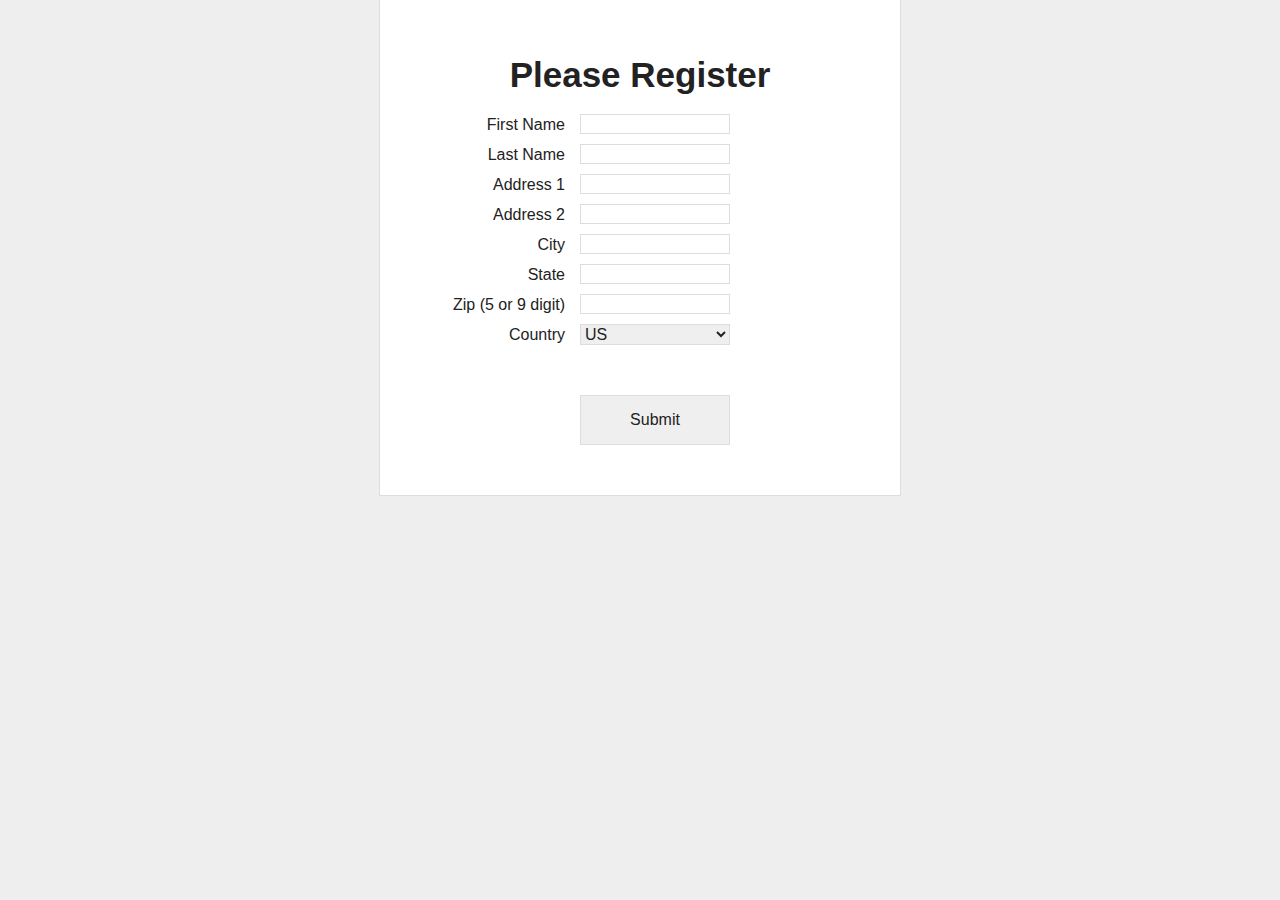
==== index.html @ 08963cec "add project" ====
<!doctype html>
<head>
  <meta charset="utf-8">

  <title>Registration Form</title>
  <meta name="description" content="My Parse App">
  <meta name="viewport" content="width=device-width">
  <link rel="stylesheet" href="css/reset.css">
  <link rel="stylesheet" href="css/styles.css">
  <script type="text/javascript" src="http://ajax.googleapis.com/ajax/libs/jquery/1.7.2/jquery.min.js"></script>
  <script type="text/javascript" src="http://www.parsecdn.com/js/parse-1.4.0.min.js"></script>
</head>

<body>
  
  <div id="main">
    <h1>Please Register</h1>
    
    <form id="registration">
      <div class="field">
        <label>First Name</label>
          <input id="firstname" type="text" />
      </div>
      <div class="field">
          <label>Last Name</label>
            <input id="lastname" type="text" />    
      </div>
      <div class="field">
        <label>Address 1</label>
          <input id="address1" type="text" />   
      </div>
      <div class="field">
        <label>Address 2</label>
          <input id="address2" type="text" />
      </div>
      <div class="field">
        <label>City</label>
          <input id="city" type="text" />   
      </div>
      <div class="field">
        <label>State</label>
          <input id="state" type="text" />
      </div>
      <div class="field">
        <label>Zip (5 or 9 digit)</label>
          <input id="zip" type="text" />
      </div>
      <div class="field">
        <label>Country</label>
          <select id="country">
            <option value="US">US</option>
          </select>
      </div>
      <button id="submitButton" onclick="submitRegistration()">Submit</button>



    </form>

  </div>

<script type="text/javascript">

  Parse.initialize("4t3AwcQGddd2DQMPJRFFGjVrUQCyicl8QdrUUqY5", "FHuYBidLocVSs3Pv7U64aYeJMqgzCvRQOyMhkcSt");

function submitRegistration() {

  var firstname = document.getElementById("firstname").value;
  var lastname = document.getElementById('lastname').value;
  var address1 = document.getElementById('address1').value;
  var address2 = document.getElementById('address2').value;
  var city = document.getElementById('city').value;
  var zip = document.getElementById('zip').value;
  var country = document.getElementById('country').value;


  var Registration = Parse.Object.extend("RegistrationForm");
  var register = new Registration();

  alert(firstname);
  alert(lastname);

  register.set("firstname", firstname);
  register.set("lastname", lastname);
  register.set("address1", address1);
  register.set("address2", address2);
  register.set("city", city);
  register.set("zip", zip);
  register.set("country", country);

  register.save(null, {
    success: function(register) {
      // Execute any logic that should take place after the object is saved.
      alert('New object created with objectId: ' + register.id);
    },
    error: function(register, error) {
      // Execute any logic that should take place if the save fails.
      // error is a Parse.Error with an error code and message.
      alert('Failed to create new object, with error code: ' + error.message);
    }
  });

}
    

</script>

</body>

</html>
---- css/styles.css ----
* {
    border: none;
    margin: 0;
    padding: 0;
}
body {
    background: #eee;
    text-align: center;
    padding: 0 25px;
}
input, select, button {
    width: 150px;
    margin: 0; 
    border: 1px solid #ddd;

    -webkit-box-sizing: border-box;
    -moz-box-sizing: border-box;
    -box-sizing: border-box;
}
label {
    float: left;
    text-align: right;
    margin-right: 15px;
    width: 125px;
}
input, select {
    float: left;
}
input:focus, select:focus {
    background: #eee;
}
#main {
    width: 400px;
    margin: auto;
    text-align: left;
    background: white;
    padding: 50px 60px;
    border: solid #ddd;
    border-width: 0 1px 1px 1px;
}

#main h1 {
    margin-top: 0;
    font-size: 35px;
    text-align: center;
}

#main .field {
    padding:15px 0;
}

button {
    margin-top: 50px;
    padding: 15px;
    float: center;
    text-align: center;
}
button:hover {
    background: #888;
}
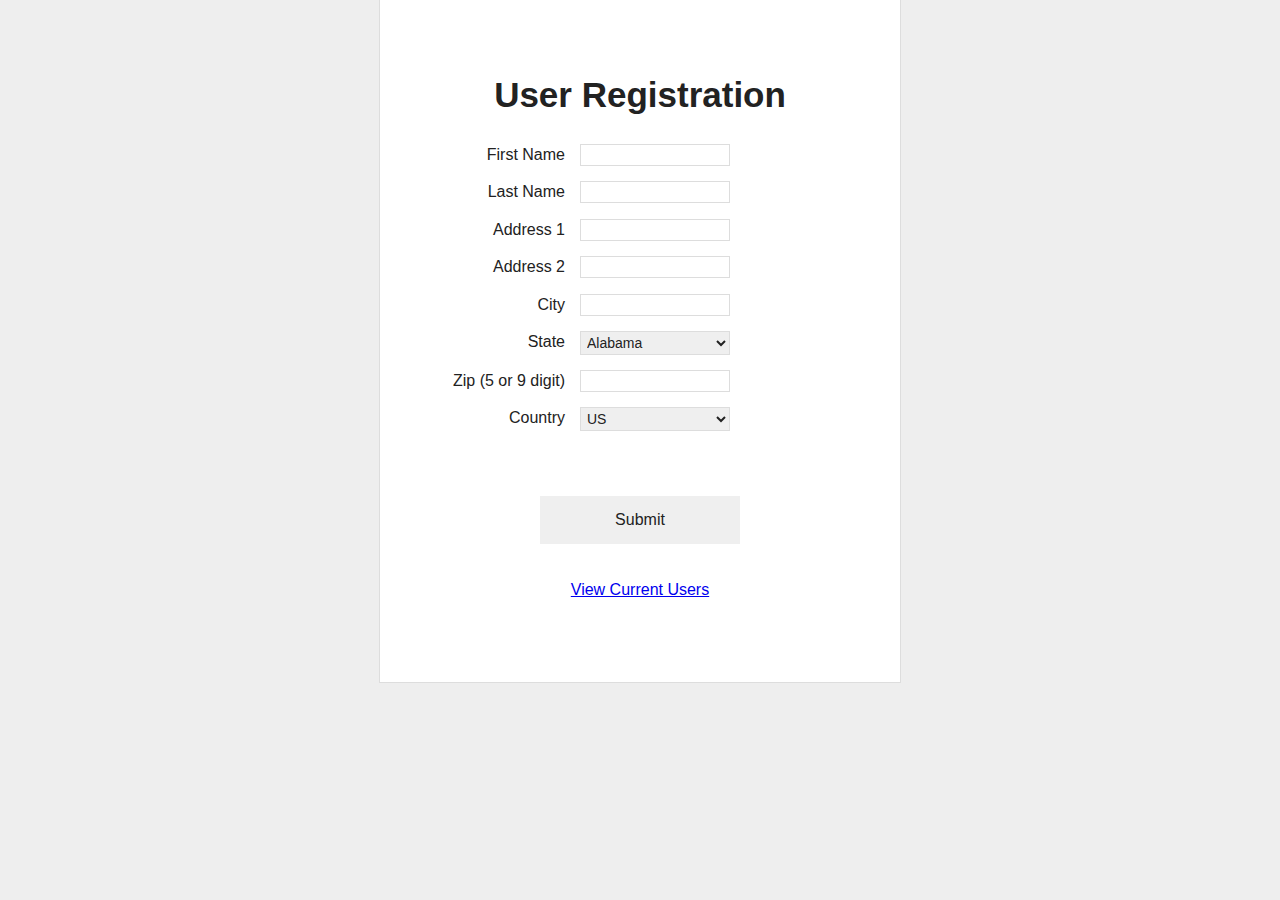
==== commit 4bd62c5b: "completed working user registration form and user display" ====
--- a/index.html
+++ b/index.html
@@ -1,49 +1,95 @@
 <!doctype html>
 <head>
   <meta charset="utf-8">
-
   <title>Registration Form</title>
   <meta name="description" content="My Parse App">
   <meta name="viewport" content="width=device-width">
   <link rel="stylesheet" href="css/reset.css">
   <link rel="stylesheet" href="css/styles.css">
-  <script type="text/javascript" src="http://ajax.googleapis.com/ajax/libs/jquery/1.7.2/jquery.min.js"></script>
-  <script type="text/javascript" src="http://www.parsecdn.com/js/parse-1.4.0.min.js"></script>
 </head>
-
 <body>
-  
-  <div id="main">
-    <h1>Please Register</h1>
-    
-    <form id="registration">
+  <div id="main" class="form">
+    <h1>User Registration</h1>   
+    <form id="registration" onsubmit="submitRegistration()">
       <div class="field">
         <label>First Name</label>
-          <input id="firstname" type="text" />
+          <input id="firstname" type="text" maxlength="20" />
       </div>
       <div class="field">
           <label>Last Name</label>
-            <input id="lastname" type="text" />    
+            <input id="lastname" type="text" maxlength="20" />    
       </div>
       <div class="field">
         <label>Address 1</label>
-          <input id="address1" type="text" />   
+          <input id="address1" type="text" maxlength="50" />   
       </div>
       <div class="field">
         <label>Address 2</label>
-          <input id="address2" type="text" />
+          <input id="address2" type="text" maxlength="50" />
       </div>
       <div class="field">
         <label>City</label>
-          <input id="city" type="text" />   
+          <input id="city" type="text" maxlength="50" />   
       </div>
       <div class="field">
         <label>State</label>
-          <input id="state" type="text" />
+        <select id="state">
+          <option value="AL">Alabama</option>
+          <option value="AK">Alaska</option>
+          <option value="AZ">Arizona</option>
+          <option value="AR">Arkansas</option>
+          <option value="CA">California</option>
+          <option value="CO">Colorado</option>
+          <option value="CT">Connecticut</option>
+          <option value="DE">Delaware</option>
+          <option value="DC">District Of Columbia</option>
+          <option value="FL">Florida</option>
+          <option value="GA">Georgia</option>
+          <option value="HI">Hawaii</option>
+          <option value="ID">Idaho</option>
+          <option value="IL">Illinois</option>
+          <option value="IN">Indiana</option>
+          <option value="IA">Iowa</option>
+          <option value="KS">Kansas</option>
+          <option value="KY">Kentucky</option>
+          <option value="LA">Louisiana</option>
+          <option value="ME">Maine</option>
+          <option value="MD">Maryland</option>
+          <option value="MA">Massachusetts</option>
+          <option value="MI">Michigan</option>
+          <option value="MN">Minnesota</option>
+          <option value="MS">Mississippi</option>
+          <option value="MO">Missouri</option>
+          <option value="MT">Montana</option>
+          <option value="NE">Nebraska</option>
+          <option value="NV">Nevada</option>
+          <option value="NH">New Hampshire</option>
+          <option value="NJ">New Jersey</option>
+          <option value="NM">New Mexico</option>
+          <option value="NY">New York</option>
+          <option value="NC">North Carolina</option>
+          <option value="ND">North Dakota</option>
+          <option value="OH">Ohio</option>
+          <option value="OK">Oklahoma</option>
+          <option value="OR">Oregon</option>
+          <option value="PA">Pennsylvania</option>
+          <option value="RI">Rhode Island</option>
+          <option value="SC">South Carolina</option>
+          <option value="SD">South Dakota</option>
+          <option value="TN">Tennessee</option>
+          <option value="TX">Texas</option>
+          <option value="UT">Utah</option>
+          <option value="VT">Vermont</option>
+          <option value="VA">Virginia</option>
+          <option value="WA">Washington</option>
+          <option value="WV">West Virginia</option>
+          <option value="WI">Wisconsin</option>
+          <option value="WY">Wyoming</option>
+        </select>
       </div>
       <div class="field">
         <label>Zip (5 or 9 digit)</label>
-          <input id="zip" type="text" />
+          <input id="zip" type="text" maxlength="9" />
       </div>
       <div class="field">
         <label>Country</label>
@@ -51,60 +97,21 @@
             <option value="US">US</option>
           </select>
       </div>
-      <button id="submitButton" onclick="submitRegistration()">Submit</button>
 
-
-
+      <div class="field">
+        <button id="submitButton">Submit</button>
+      </div>
     </form>
-
+      <div id="message">
+        
+      </div>    
+      <div class="nav">
+      <a href="report.html">View Current Users</a>
+    </div>
   </div>
-
-<script type="text/javascript">
-
-  Parse.initialize("4t3AwcQGddd2DQMPJRFFGjVrUQCyicl8QdrUUqY5", "FHuYBidLocVSs3Pv7U64aYeJMqgzCvRQOyMhkcSt");
-
-function submitRegistration() {
-
-  var firstname = document.getElementById("firstname").value;
-  var lastname = document.getElementById('lastname').value;
-  var address1 = document.getElementById('address1').value;
-  var address2 = document.getElementById('address2').value;
-  var city = document.getElementById('city').value;
-  var zip = document.getElementById('zip').value;
-  var country = document.getElementById('country').value;
-
-
-  var Registration = Parse.Object.extend("RegistrationForm");
-  var register = new Registration();
-
-  alert(firstname);
-  alert(lastname);
-
-  register.set("firstname", firstname);
-  register.set("lastname", lastname);
-  register.set("address1", address1);
-  register.set("address2", address2);
-  register.set("city", city);
-  register.set("zip", zip);
-  register.set("country", country);
-
-  register.save(null, {
-    success: function(register) {
-      // Execute any logic that should take place after the object is saved.
-      alert('New object created with objectId: ' + register.id);
-    },
-    error: function(register, error) {
-      // Execute any logic that should take place if the save fails.
-      // error is a Parse.Error with an error code and message.
-      alert('Failed to create new object, with error code: ' + error.message);
-    }
-  });
-
-}
-    
-
-</script>
-
+  <script type="text/javascript" src="http://ajax.googleapis.com/ajax/libs/jquery/1.7.2/jquery.min.js"></script>
+  <script type="text/javascript" src="http://www.parsecdn.com/js/parse-1.4.0.min.js"></script>
+  <script type="text/javascript" src="./js/script.js"></script>
 </body>
 
 </html>
--- a/css/styles.css
+++ b/css/styles.css
@@ -5,10 +5,15 @@
 }
 body {
     background: #eee;
-    text-align: center;
     padding: 0 25px;
 }
-input, select, button {
+h1 {
+    margin-top: 0;
+    font-size: 35px;
+    text-align: center;
+    padding: 10px;
+}
+input, select {
     width: 150px;
     margin: 0; 
     border: 1px solid #ddd;
@@ -25,36 +30,61 @@
 }
 input, select {
     float: left;
+    font-size: 14px;
+    padding: 2px;
 }
 input:focus, select:focus {
     background: #eee;
 }
+button {
+    margin: auto;
+    margin-top: 50px;
+    width: 200px;
+    padding: 15px;
+    float: center;
+}
+button:hover {
+    background: #888;
+}
+
+th {
+    background-color: #ccc;
+}
+td, th {
+    width:100px;
+    padding: 10px;
+    text-align: center;
+        border: 1px solid #ccc;
+}
 #main {
-    width: 400px;
     margin: auto;
-    text-align: left;
+    text-align: center;
     background: white;
-    padding: 50px 60px;
+    padding: 60px;
     border: solid #ddd;
     border-width: 0 1px 1px 1px;
 }
-
-#main h1 {
-    margin-top: 0;
-    font-size: 35px;
-    text-align: center;
+#users {
+    margin: auto;
 }
-
-#main .field {
+#message {
+    display: none;
+    padding:20px;
+    background-color: #FFB2B2;
+    border:1px solid #ff9999;
+}
+.field {
     padding:15px 0;
 }
-
-button {
-    margin-top: 50px;
-    padding: 15px;
-    float: center;
-    text-align: center;
+div.field {
+    clear: both;
 }
-button:hover {
-    background: #888;
-}+.form {
+    width: 400px;
+}
+.report {
+    width: 900px;
+}
+.nav {
+    padding:20px;
+}
